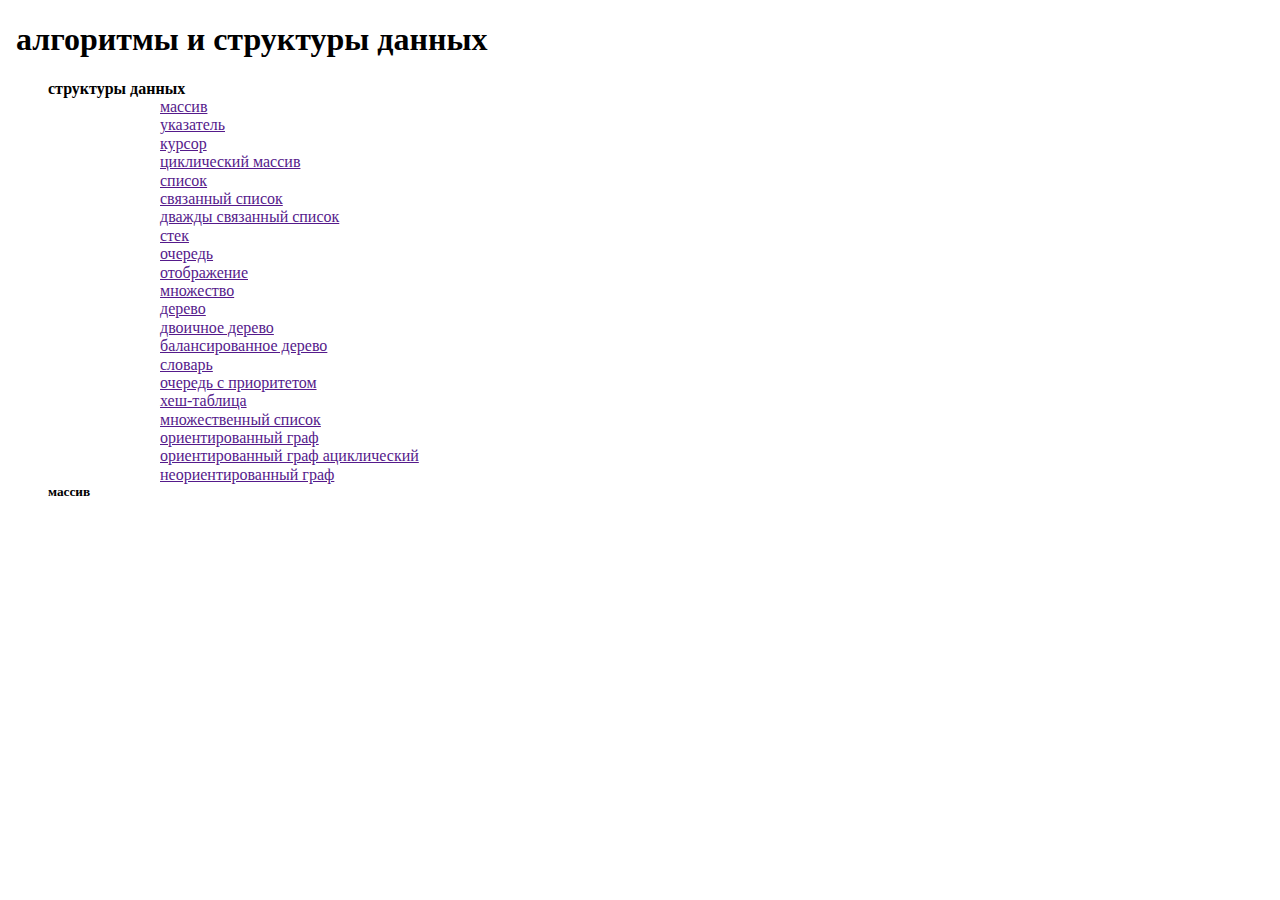
==== index.html @ 7ed72696 "local initial commit" ====
<!DOCTYPE html>
<html>
<head>
	<link rel="stylesheet" type="text/css" href="css/normalize.css">
	<link rel="stylesheet" type="text/css" href="css/master.css">
	<title>Корень</title>
	<h1>алгоритмы и структуры данных</h1>
</head>
<body>
	<section>
		<h4>структуры данных</h4>
		<ul>
			<ol><a href="">массив</a></ol>
			<ol><a href="">указатель</a></ol>
			<ol><a href="">курсор</a></ol>
			<ol><a href="">циклический массив</a></ol>
			<ol><a href="">список</a></ol>
			<ol><a href="">связанный список</a></ol>
			<ol><a href="">дважды связанный список</a></ol>
			<ol><a href="">стек</a></ol>
			<ol><a href="">очередь</a></ol>
			<ol><a href="">отображение</a></ol>
			<ol><a href="">множество</a></ol>
			<ol><a href="">дерево</a></ol>
			<ol><a href="">двоичное дерево</a></ol>
			<ol><a href="">балансированное дерево</a></ol>
			<ol><a href="">словарь</a></ol>
			<ol><a href="">очередь с приоритетом</a></ol>
			<ol><a href="">хеш-таблица</a></ol>
			<ol><a href="">множественный список</a></ol>
			<ol><a href="">ориентированный граф</a></ol>
			<ol><a href="">ориентированный граф ациклический</a></ol>
			<ol><a href="">неориентированный граф</a></ol>
		</ul>

		<h5>массив</h5>
	</section>
</body>
</html>
---- css/master.css ----
* {
	margin: 0px 0px 0px 16px;
}
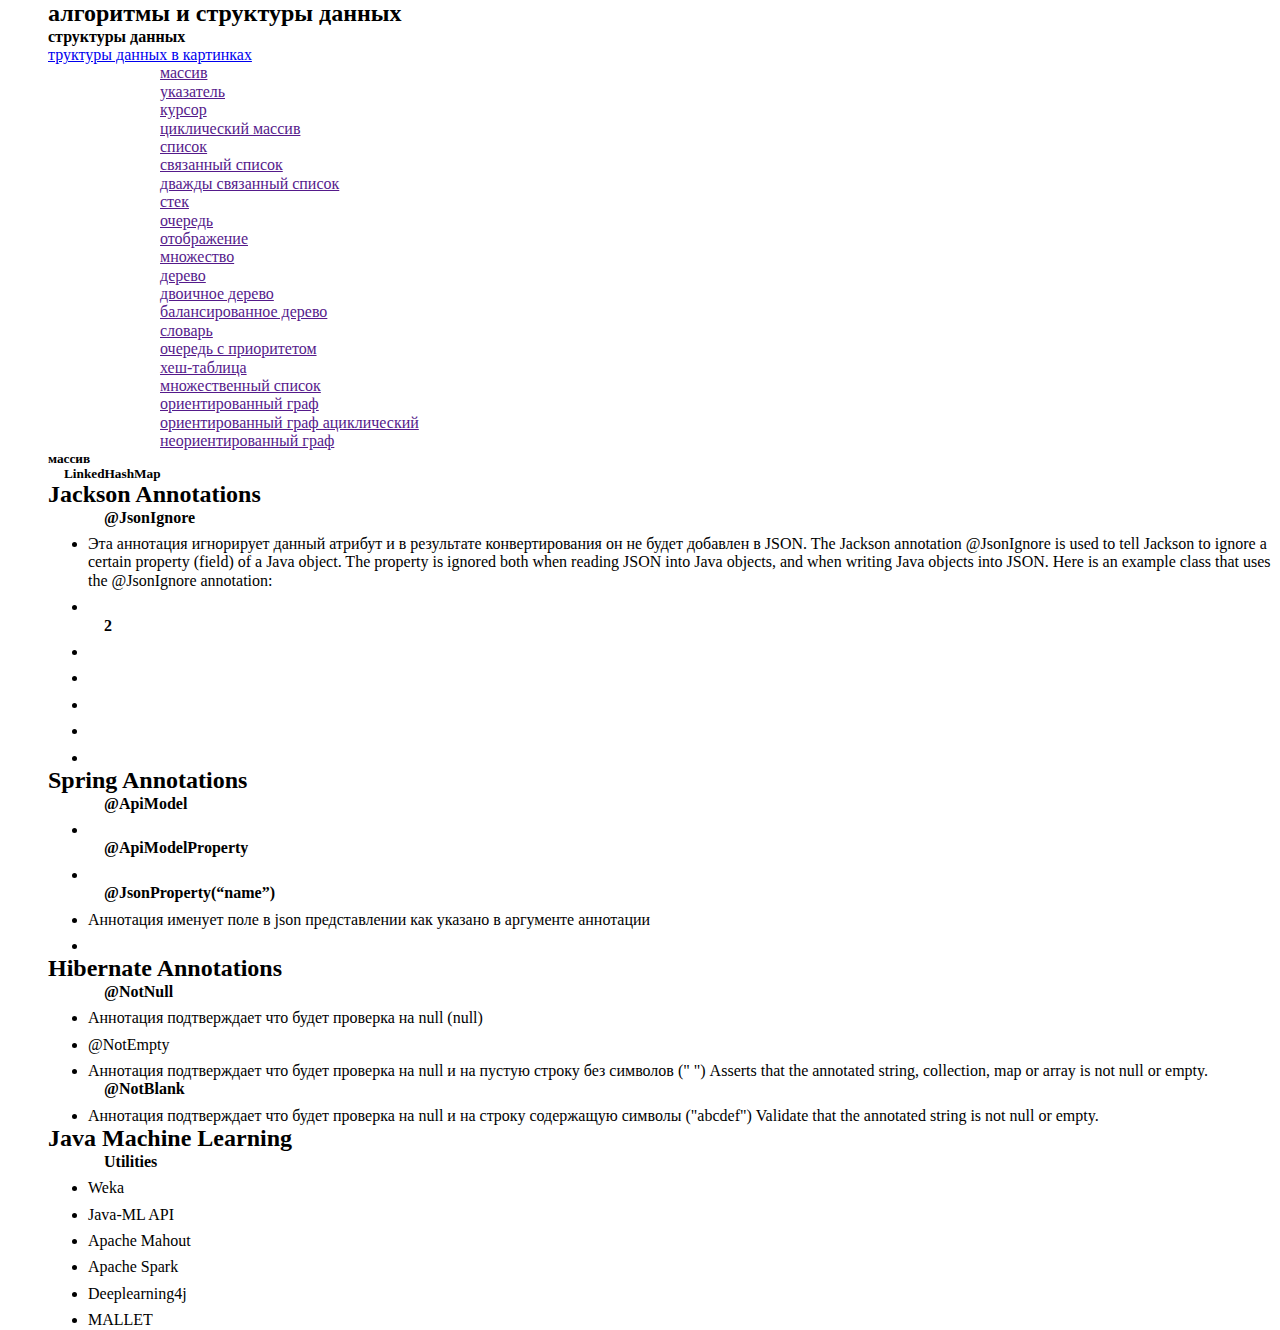
==== commit c2583462: "Java Machine Learning" ====
--- a/index.html
+++ b/index.html
@@ -4,11 +4,12 @@
 	<link rel="stylesheet" type="text/css" href="css/normalize.css">
 	<link rel="stylesheet" type="text/css" href="css/master.css">
 	<title>Корень</title>
-	<h1>алгоритмы и структуры данных</h1>
 </head>
 <body>
 	<section>
+		<h2>алгоритмы и структуры данных</h2>
 		<h4>структуры данных</h4>
+        <a href="https://habr.com/post/129037/">труктуры данных в картинках</a>
 		<ul>
 			<ol><a href="">массив</a></ol>
 			<ol><a href="">указатель</a></ol>
@@ -34,6 +35,69 @@
 		</ul>
 
 		<h5>массив</h5>
+
+
+        <div>
+            <h5>LinkedHashMap</h5>
+
+        </div>
 	</section>
+
+
+
+	<section>
+		<h2>Jackson Annotations</h2>
+		<ul>
+			<h4>@JsonIgnore</h4>
+			<li>Эта аннотация игнорирует данный атрибут и в результате конвертирования он не будет добавлен в JSON. The Jackson annotation @JsonIgnore is used to tell Jackson to ignore a certain property (field) of a Java object. The property is ignored both when reading JSON into Java objects, and when writing Java objects into JSON. Here is an example class that uses the @JsonIgnore annotation:</li>
+			<h4></h4>
+			<li></li>			
+			<h4>2</h4>
+			<li></li>			
+			<li></li>			
+			<li></li>			
+			<li></li>			
+			<li></li>			
+		</ul>
+	</section>
+
+	<section>
+		<h2>Spring Annotations</h2>
+		<ul>
+			<h4>@ApiModel</h4>
+			<li></li>
+			<h4>@ApiModelProperty</h4>
+			<li></li>
+			<h4>@JsonProperty(“name”)</h4>
+			<li>Аннотация именует поле в json представлении как указано в аргументе аннотации</li>
+			<li></li>
+		</ul>
+	</section>
+
+	<section>
+		<h2>Hibernate Annotations</h2>
+		<ul>
+			<h4>@NotNull</h4>
+			<li>Аннотация подтверждает что будет проверка на null (null)</li>
+			<li>@NotEmpty</li>
+			<li>Аннотация подтверждает что будет проверка на null и на пустую строку без символов (" ") Asserts that the annotated string, collection, map or array is not null or empty.</li>
+			<h4>@NotBlank</h4>
+			<li>Аннотация подтверждает что будет проверка на null и на строку содержащую символы ("abcdef") Validate that the annotated string is not null or empty.</li>
+		</ul>
+	</section>
+
+
+    <section>
+        <h2>Java Machine Learning</h2>
+        <ul>
+            <h4>Utilities</h4>
+            <li>Weka</li>
+            <li>Java-ML API</li>
+            <li>Apache Mahout</li>
+            <li>Apache Spark</li>
+            <li>Deeplearning4j</li>
+            <li>MALLET</li>
+        </ul>
+    </section>
 </body>
 </html>--- a/css/master.css
+++ b/css/master.css
@@ -1,3 +1,7 @@
 * {
-	margin: 0px 0px 0px 16px;
+	margin: 0px 0px 0px 16px
+}
+
+li {
+	margin: 8px 0px 0px 0px
 }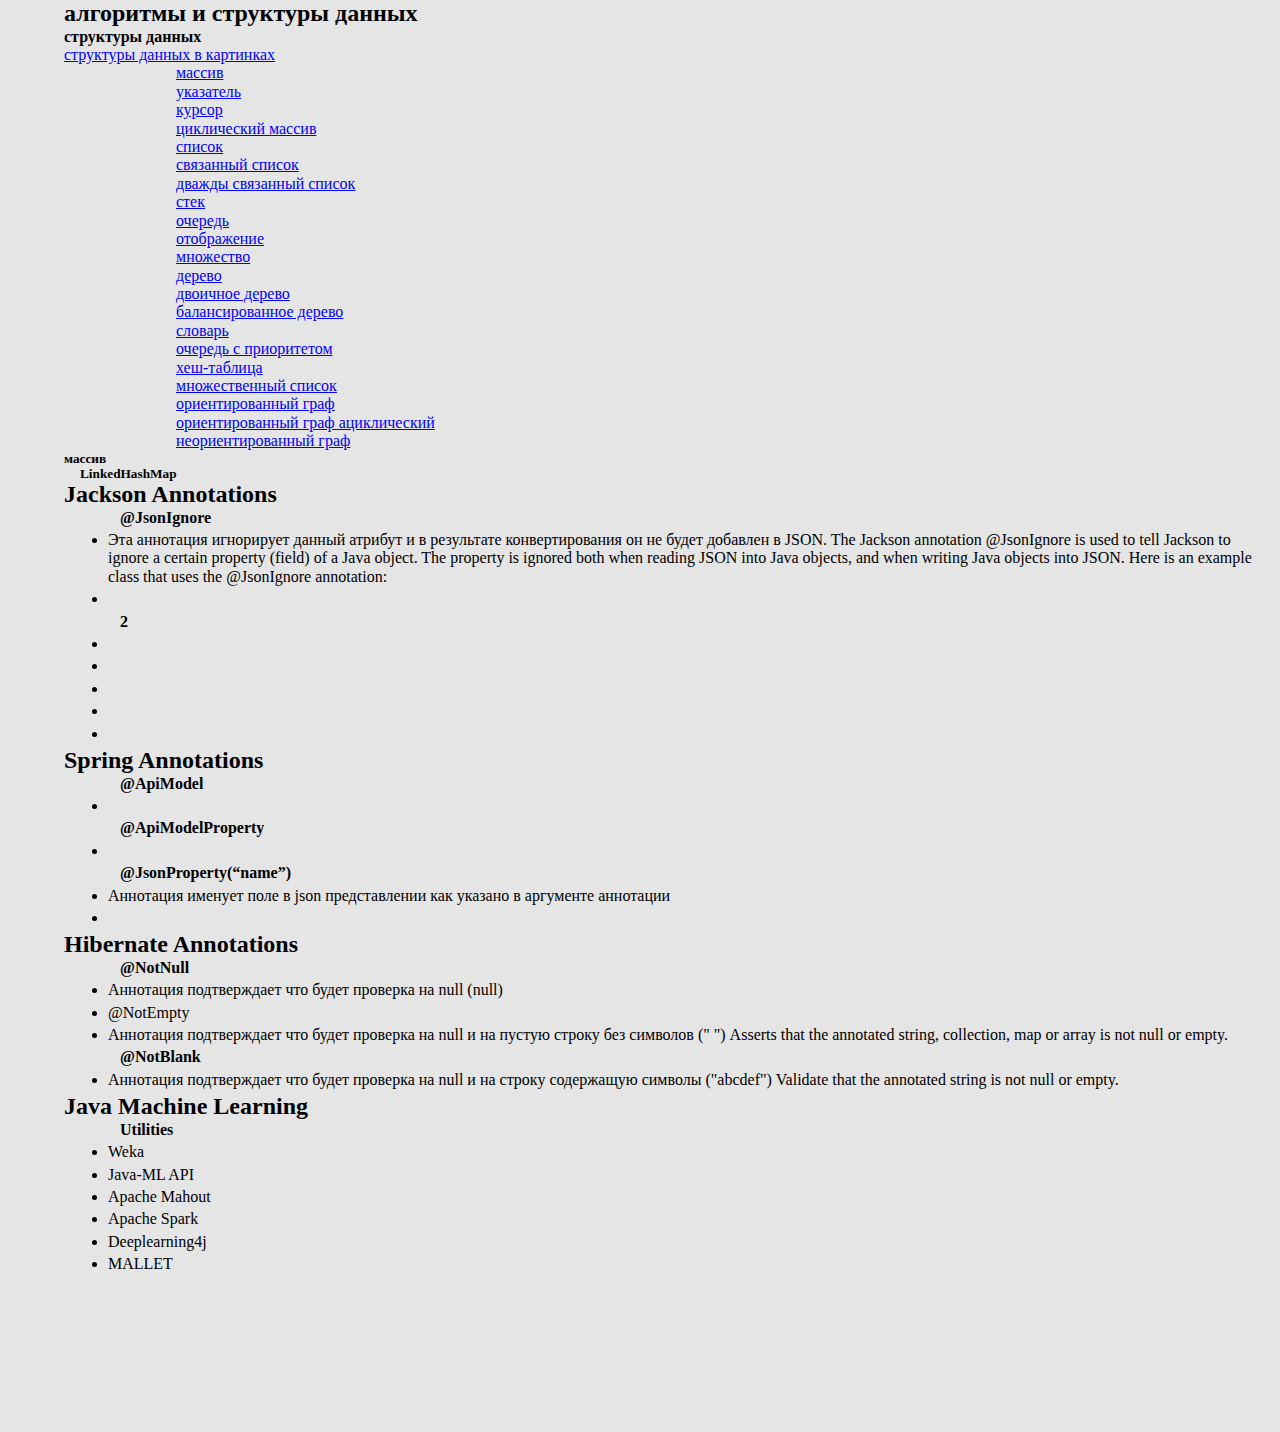
==== commit faa1ca52: "refactor" ====
--- a/index.html
+++ b/index.html
@@ -1,15 +1,16 @@
 <!DOCTYPE html>
 <html>
 <head>
-	<link rel="stylesheet" type="text/css" href="css/normalize.css">
-	<link rel="stylesheet" type="text/css" href="css/master.css">
-	<title>Корень</title>
+    <link rel="stylesheet" type="text/css" href="css/normalize.css">
+    <link rel="stylesheet" type="text/css" href="css/master.css">
+    <script type="text/javascript" src="js/vivagraph.js"></script>
+    <title>Корень</title>
 </head>
 <body>
 	<section>
 		<h2>алгоритмы и структуры данных</h2>
 		<h4>структуры данных</h4>
-        <a href="https://habr.com/post/129037/">труктуры данных в картинках</a>
+        <a href="https://habr.com/post/129037/">структуры данных в картинках</a>
 		<ul>
 			<ol><a href="">массив</a></ol>
 			<ol><a href="">указатель</a></ol>
@@ -99,5 +100,15 @@
             <li>MALLET</li>
         </ul>
     </section>
+
+    <script type="text/javascript">
+        var graph = Viva.Graph.graph();
+        graph.addNode(1);
+        graph.addNode(2);
+        graph.addNode(3);
+
+        var renderer = Viva.Graph.View.renderer(graph);
+        renderer.run();
+    </script>
 </body>
 </html>--- a/css/master.css
+++ b/css/master.css
@@ -1,7 +1,53 @@
+/*COMMON*/
+/*----------------------------------------------------------------------------------*/
 * {
-	margin: 0px 0px 0px 16px
+    margin: 0px 0px 0px 16px
+}
+
+body {
+    margin-left: 16px;
+    margin-right: 16px;
+    background-color: #e2e2e2e2;
+}
+
+nav > ul > li {
+    display: inline-block;
+    color: blue;
 }
 
 li {
-	margin: 8px 0px 0px 0px
+    margin: 8px 0px 0px 0px
+}
+
+li {
+    margin: 4px;
+}
+
+sup {
+    color: #a2a2a2;
+}
+
+b {
+    display: block;
+}
+
+a {
+    color : blue;
+}
+
+a:hover {
+    color : darkblue;
+}
+
+table {
+    margin: 16px;
+    background-color: #d2d2d2;
+}
+
+td {
+    text-align: center;
+}
+
+footer {
+    text-align: center;
 }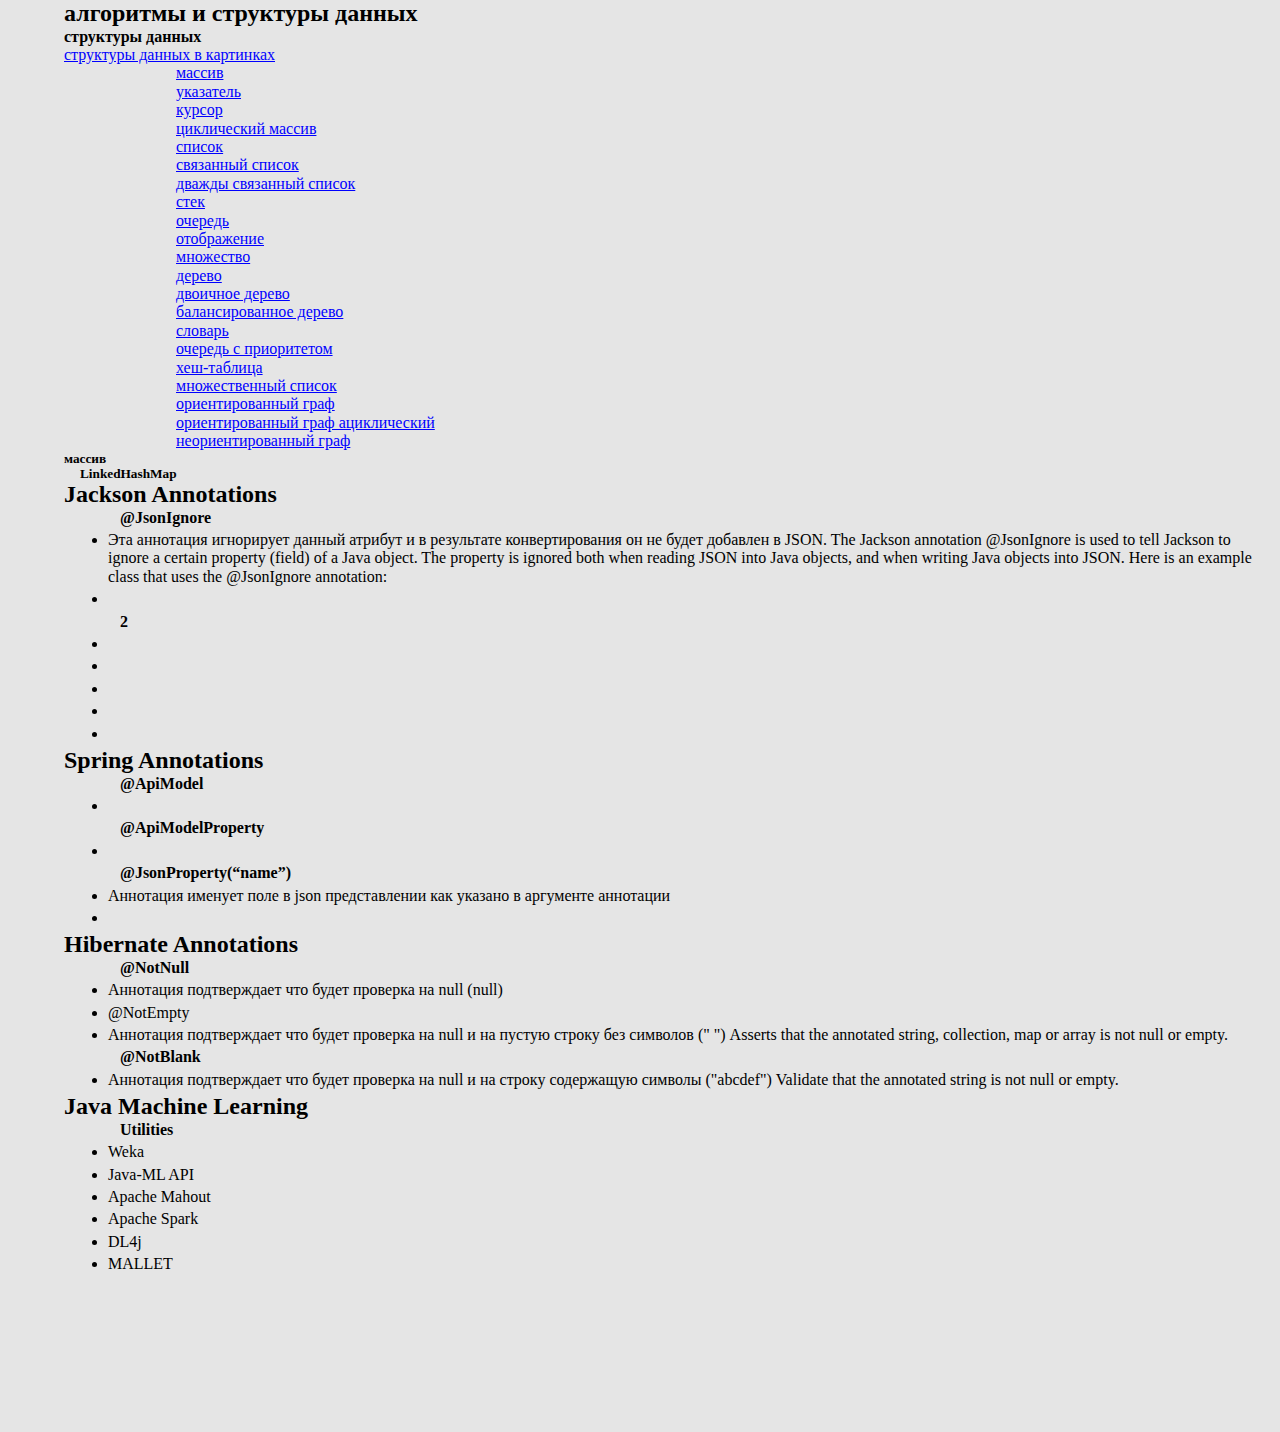
==== commit 7166ab7d: "git rm --cached --force '.idea/'" ====
--- a/index.html
+++ b/index.html
@@ -96,7 +96,7 @@
             <li>Java-ML API</li>
             <li>Apache Mahout</li>
             <li>Apache Spark</li>
-            <li>Deeplearning4j</li>
+            <li>DL4j</li>
             <li>MALLET</li>
         </ul>
     </section>
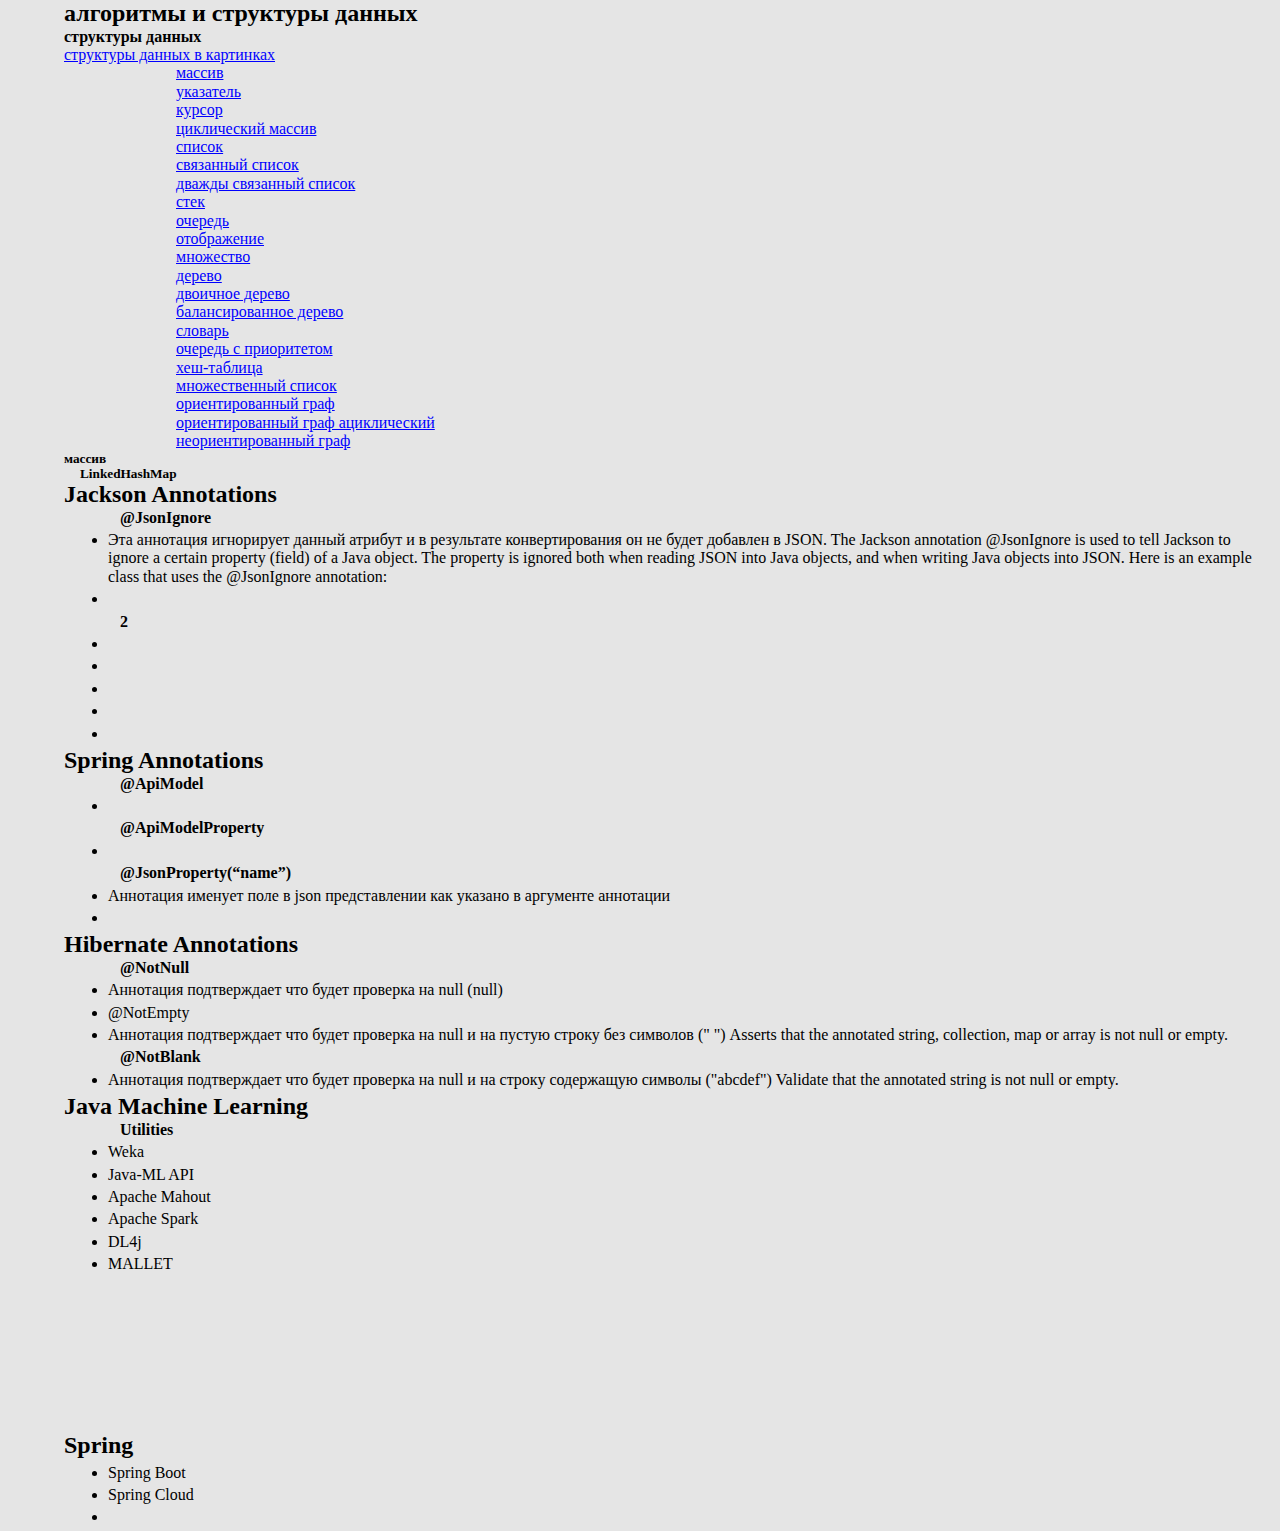
==== commit c6ffe260: "add spring framework boot and web + add *.iml to .gitignore" ====
--- a/index.html
+++ b/index.html
@@ -101,14 +101,26 @@
         </ul>
     </section>
 
-    <script type="text/javascript">
-        var graph = Viva.Graph.graph();
-        graph.addNode(1);
-        graph.addNode(2);
-        graph.addNode(3);
+    <section>
+        <script type="text/javascript">
+            var graph = Viva.Graph.graph();
+            graph.addNode(1);
+            graph.addNode(2);
+            graph.addNode(3);
 
-        var renderer = Viva.Graph.View.renderer(graph);
-        renderer.run();
-    </script>
+            var renderer = Viva.Graph.View.renderer(graph);
+            renderer.run();
+        </script>
+    </section>
+
+    <section>
+        <h2>Spring</h2>
+
+        <ul>
+            <li>Spring Boot</li>
+            <li>Spring Cloud</li>
+            <li></li>
+        </ul>
+    </section>
 </body>
-</html>+</html>
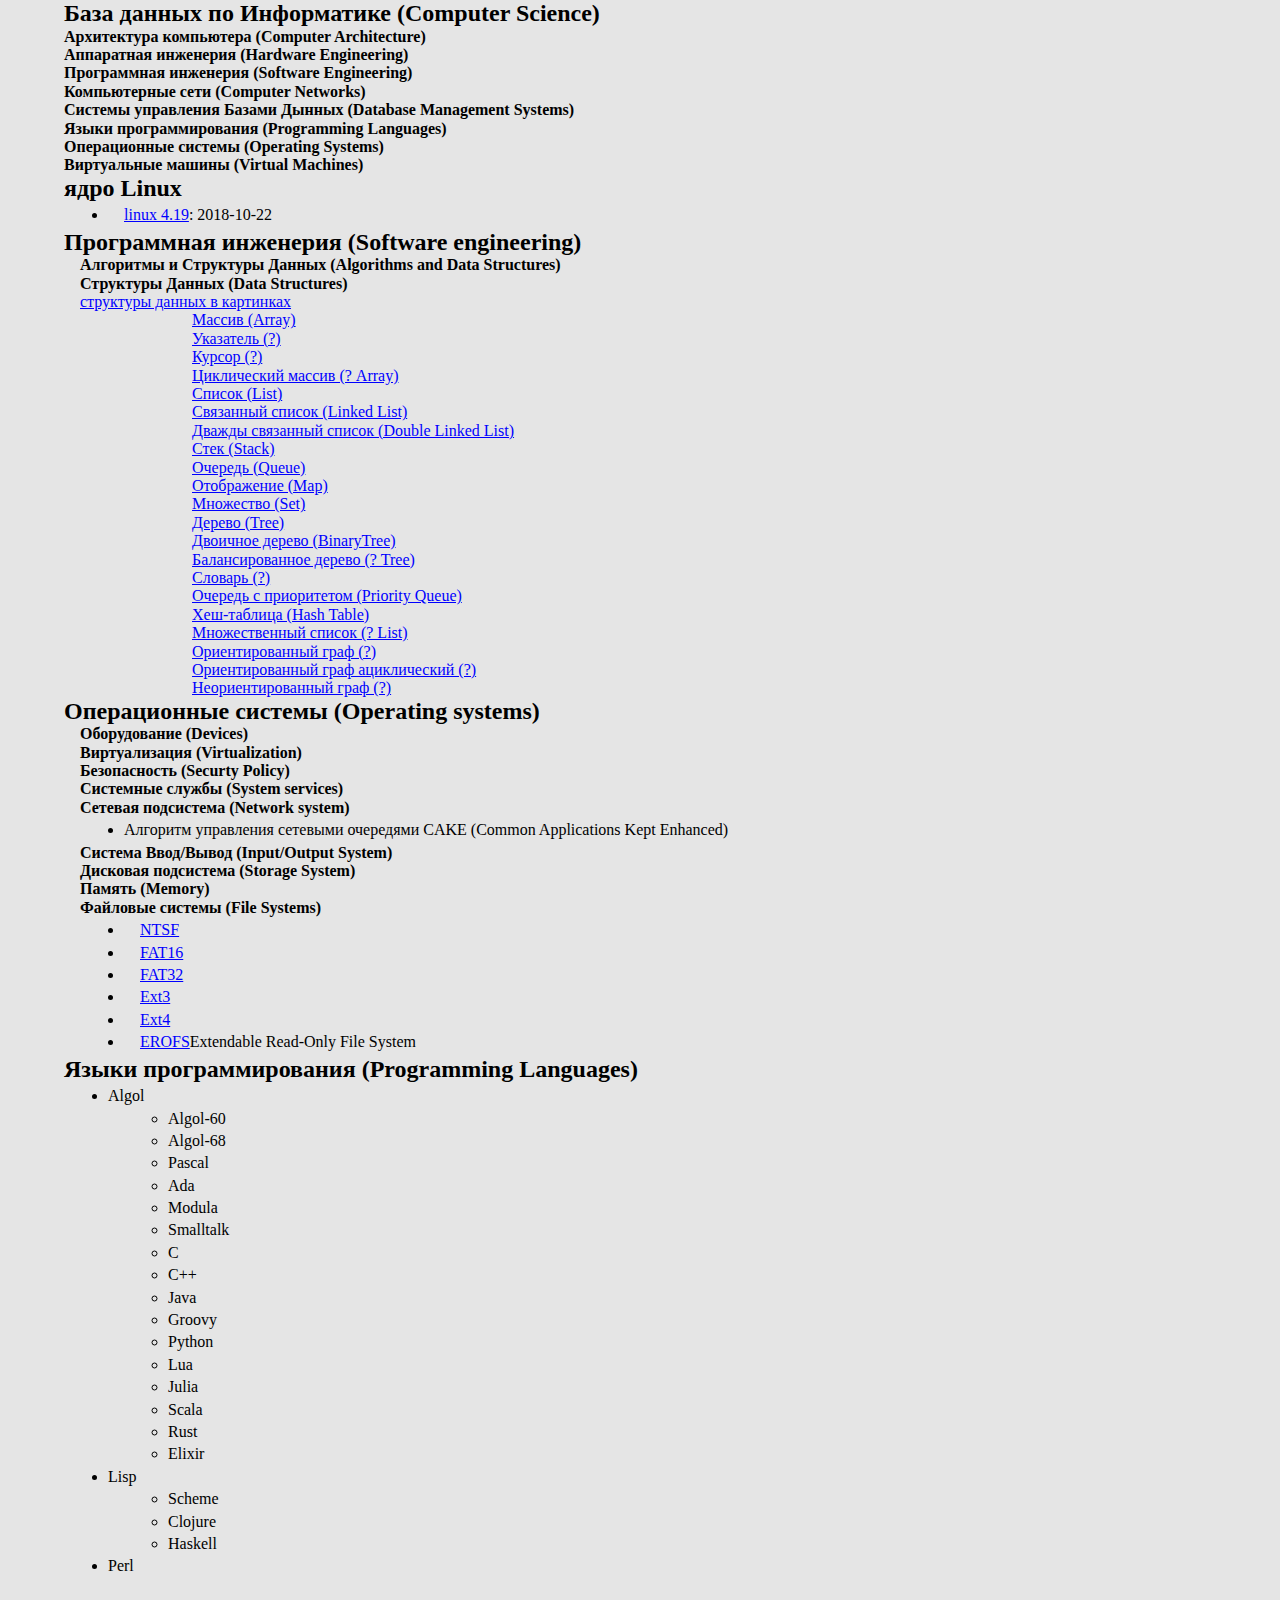
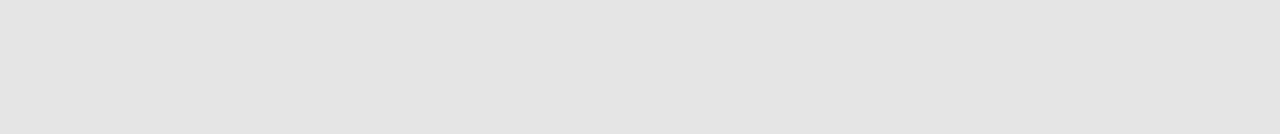
==== commit b8ea2f23: "Добавлены void модуль и oca/ocp модули" ====
--- a/index.html
+++ b/index.html
@@ -1,126 +1,200 @@
-<!DOCTYPE html>
-<html>
-<head>
-    <link rel="stylesheet" type="text/css" href="css/normalize.css">
-    <link rel="stylesheet" type="text/css" href="css/master.css">
-    <script type="text/javascript" src="js/vivagraph.js"></script>
-    <title>Корень</title>
-</head>
-<body>
-	<section>
-		<h2>алгоритмы и структуры данных</h2>
-		<h4>структуры данных</h4>
-        <a href="https://habr.com/post/129037/">структуры данных в картинках</a>
-		<ul>
-			<ol><a href="">массив</a></ol>
-			<ol><a href="">указатель</a></ol>
-			<ol><a href="">курсор</a></ol>
-			<ol><a href="">циклический массив</a></ol>
-			<ol><a href="">список</a></ol>
-			<ol><a href="">связанный список</a></ol>
-			<ol><a href="">дважды связанный список</a></ol>
-			<ol><a href="">стек</a></ol>
-			<ol><a href="">очередь</a></ol>
-			<ol><a href="">отображение</a></ol>
-			<ol><a href="">множество</a></ol>
-			<ol><a href="">дерево</a></ol>
-			<ol><a href="">двоичное дерево</a></ol>
-			<ol><a href="">балансированное дерево</a></ol>
-			<ol><a href="">словарь</a></ol>
-			<ol><a href="">очередь с приоритетом</a></ol>
-			<ol><a href="">хеш-таблица</a></ol>
-			<ol><a href="">множественный список</a></ol>
-			<ol><a href="">ориентированный граф</a></ol>
-			<ol><a href="">ориентированный граф ациклический</a></ol>
-			<ol><a href="">неориентированный граф</a></ol>
-		</ul>
-
-		<h5>массив</h5>
-
-
-        <div>
-            <h5>LinkedHashMap</h5>
-
-        </div>
-	</section>
-
-
-
-	<section>
-		<h2>Jackson Annotations</h2>
-		<ul>
-			<h4>@JsonIgnore</h4>
-			<li>Эта аннотация игнорирует данный атрибут и в результате конвертирования он не будет добавлен в JSON. The Jackson annotation @JsonIgnore is used to tell Jackson to ignore a certain property (field) of a Java object. The property is ignored both when reading JSON into Java objects, and when writing Java objects into JSON. Here is an example class that uses the @JsonIgnore annotation:</li>
-			<h4></h4>
-			<li></li>			
-			<h4>2</h4>
-			<li></li>			
-			<li></li>			
-			<li></li>			
-			<li></li>			
-			<li></li>			
-		</ul>
-	</section>
-
-	<section>
-		<h2>Spring Annotations</h2>
-		<ul>
-			<h4>@ApiModel</h4>
-			<li></li>
-			<h4>@ApiModelProperty</h4>
-			<li></li>
-			<h4>@JsonProperty(“name”)</h4>
-			<li>Аннотация именует поле в json представлении как указано в аргументе аннотации</li>
-			<li></li>
-		</ul>
-	</section>
-
-	<section>
-		<h2>Hibernate Annotations</h2>
-		<ul>
-			<h4>@NotNull</h4>
-			<li>Аннотация подтверждает что будет проверка на null (null)</li>
-			<li>@NotEmpty</li>
-			<li>Аннотация подтверждает что будет проверка на null и на пустую строку без символов (" ") Asserts that the annotated string, collection, map or array is not null or empty.</li>
-			<h4>@NotBlank</h4>
-			<li>Аннотация подтверждает что будет проверка на null и на строку содержащую символы ("abcdef") Validate that the annotated string is not null or empty.</li>
-		</ul>
-	</section>
-
-
-    <section>
-        <h2>Java Machine Learning</h2>
-        <ul>
-            <h4>Utilities</h4>
-            <li>Weka</li>
-            <li>Java-ML API</li>
-            <li>Apache Mahout</li>
-            <li>Apache Spark</li>
-            <li>DL4j</li>
-            <li>MALLET</li>
-        </ul>
-    </section>
-
-    <section>
-        <script type="text/javascript">
-            var graph = Viva.Graph.graph();
-            graph.addNode(1);
-            graph.addNode(2);
-            graph.addNode(3);
-
-            var renderer = Viva.Graph.View.renderer(graph);
-            renderer.run();
-        </script>
-    </section>
-
-    <section>
-        <h2>Spring</h2>
-
-        <ul>
-            <li>Spring Boot</li>
-            <li>Spring Cloud</li>
-            <li></li>
-        </ul>
-    </section>
-</body>
-</html>
+<!DOCTYPE html>
+<html>
+<head>
+    <link rel="stylesheet" type="text/css" href="css/normalize.css">
+    <link rel="stylesheet" type="text/css" href="css/master.css">
+    <script type="text/javascript" src="js/vivagraph.js"></script>
+    <title>Корень</title>
+</head>
+<body>
+
+    <section>
+        <h2>База данных по Информатике (Computer Science)</h2>
+        <h4>Архитектура компьютера (Computer Architecture)</h4>
+        <h4>Аппаратная инженерия (Hardware Engineering)</h4>
+        <h4>Программная инженерия (Software Engineering)</h4>
+        <h4>Компьютерные сети (Computer Networks)</h4>
+        <h4>Системы управления Базами Дынных (Database Management Systems)</h4>
+        <h4>Языки программирования (Programming Languages)</h4>
+        <h4>Операционные системы (Operating Systems)</h4>
+        <h4>Виртуальные машины (Virtual Machines)</h4>
+    </section>
+
+    <section>
+        <h2>ядро Linux</h2>
+        <ul>
+            <li><a href="http://habrahabr.net/thread/20920">linux 4.19</a>: 2018-10-22</li>
+        </ul>
+    </section>
+
+    <section>
+        <h2>Программная инженерия (Software engineering)</h2>
+
+        <section>
+            <h4>Алгоритмы и Структуры Данных (Algorithms and Data Structures)</h4>
+
+            <h4>Структуры Данных (Data Structures)</h4>
+            <a href="https://habr.com/post/129037/">структуры данных в картинках</a>
+            <ul>
+                <ol><a href="">Массив (Array)</a></ol>
+                <ol><a href="">Указатель (?)</a></ol>
+                <ol><a href="">Курсор (?)</a></ol>
+                <ol><a href="">Циклический массив (? Array)</a></ol>
+                <ol><a href="">Список (List)</a></ol>
+                <ol><a href="">Связанный список (Linked List)</a></ol>
+                <ol><a href="">Дважды связанный список (Double Linked List)</a></ol>
+                <ol><a href="html/stack.html">Стек (Stack)</a></ol>
+                <ol><a href="">Очередь (Queue)</a></ol>
+                <ol><a href="">Отображение (Map)</a></ol>
+                <ol><a href="">Множество (Set)</a></ol>
+                <ol><a href="">Дерево (Tree)</a></ol>
+                <ol><a href="">Двоичное дерево (BinaryTree)</a></ol>
+                <ol><a href="">Балансированное дерево (? Tree)</a></ol>
+                <ol><a href="">Словарь (?)</a></ol>
+                <ol><a href="">Очередь с приоритетом (Priority Queue)</a></ol>
+                <ol><a href="">Хеш-таблица (Hash Table)</a></ol>
+                <ol><a href="">Множественный список (? List)</a></ol>
+                <ol><a href="">Ориентированный граф (?)</a></ol>
+                <ol><a href="">Ориентированный граф ациклический (?)</a></ol>
+                <ol><a href="">Неориентированный граф (?)</a></ol>
+            </ul>
+        </section>
+    </section>
+
+    <section>
+        <h2>Операционные системы (Operating systems)</h2>
+
+        <div><h4>Оборудование (Devices)</h4></div>
+        <div><h4>Виртуализация (Virtualization)</h4></div>
+        <div><h4>Безопасность (Securty Policy)</h4></div>
+        <div><h4>Системные службы (System services)</h4></div>
+        <div>
+            <h4>Сетевая подсистема (Network system)</h4>
+            <ul>
+                <li>Алгоритм управления сетевыми очередями CAKE (Common Applications Kept Enhanced)</li>
+            </ul>
+        </div>
+        <div><h4>Система Ввод/Вывод (Input/Output System)</h4></div>
+        <div><h4>Дисковая подсистема (Storage System)</h4></div>
+        <div><h4>Память (Memory)</h4></div>
+        <div>
+            <h4>Файловые системы (File Systems)</h4>
+            <ul>
+                <li><a href="">NTSF</a></li>
+                <li><a href="">FAT16</a></li>
+                <li><a href="">FAT32</a></li>
+                <li><a href="">Ext3</a></li>
+                <li><a href="">Ext4</a></li>
+                <li><a href="">EROFS</a>Extendable Read-Only File System</li>
+            </ul>
+        </div>
+    </section>
+
+    <section>
+        <h2>Языки программирования (Programming Languages)</h2>
+
+        <ul>
+            <li>Algol
+                <ul>
+                    <li>Algol-60</li>
+                    <li>Algol-68</li>
+                    <li>Pascal</li>
+                    <li>Ada</li>
+                    <li>Modula</li>
+                    <li>Smalltalk</li>
+                    <li>C</li>
+                    <li>C++</li>
+                    <li>Java</li>
+                    <li>Groovy</li>
+                    <li>Python</li>
+                    <li>Lua</li>
+                    <li>Julia</li>
+                    <li>Scala</li>
+                    <li>Rust</li>
+                    <li>Elixir</li>
+                </ul>
+            </li>
+            <li>Lisp
+                <ul>
+                    <li>Scheme</li>
+                    <li>Clojure</li>
+                    <li>Haskell</li>
+                </ul>
+            </li>
+            <li>Perl
+            </li>
+        </ul>
+    </section>
+
+	<section hidden="true">
+		<h2>Jackson Annotations</h2>
+		<ul>
+			<h4>@JsonIgnore</h4>
+			<li>Эта аннотация игнорирует данный атрибут и в результате конвертирования он не будет добавлен в JSON. The Jackson annotation @JsonIgnore is used to tell Jackson to ignore a certain property (field) of a Java object. The property is ignored both when reading JSON into Java objects, and when writing Java objects into JSON. Here is an example class that uses the @JsonIgnore annotation:</li>
+			<h4></h4>
+			<li></li>			
+			<h4>2</h4>
+			<li></li>			
+			<li></li>			
+			<li></li>			
+			<li></li>			
+			<li></li>			
+		</ul>
+	</section>
+	<section hidden="true">
+		<h2>Spring Annotations</h2>
+		<ul>
+			<h4>@ApiModel</h4>
+			<li></li>
+			<h4>@ApiModelProperty</h4>
+			<li></li>
+			<h4>@JsonProperty(“name”)</h4>
+			<li>Аннотация именует поле в json представлении как указано в аргументе аннотации</li>
+			<li></li>
+		</ul>
+	</section>
+	<section hidden="true">
+		<h2>Hibernate Annotations</h2>
+		<ul>
+			<h4>@NotNull</h4>
+			<li>Аннотация подтверждает что будет проверка на null (null)</li>
+			<li>@NotEmpty</li>
+			<li>Аннотация подтверждает что будет проверка на null и на пустую строку без символов (" ") Asserts that the annotated string, collection, map or array is not null or empty.</li>
+			<h4>@NotBlank</h4>
+			<li>Аннотация подтверждает что будет проверка на null и на строку содержащую символы ("abcdef") Validate that the annotated string is not null or empty.</li>
+		</ul>
+	</section>
+    <section hidden="true">
+        <h2>Java Machine Learning</h2>
+        <ul>
+            <h4>Utilities</h4>
+            <li>Weka</li>
+            <li>Java-ML API</li>
+            <li>Apache Mahout</li>
+            <li>Apache Spark</li>
+            <li>DL4j</li>
+            <li>MALLET</li>
+        </ul>
+    </section>
+    <section hidden="true">
+        <script type="text/javascript">
+            var graph = Viva.Graph.graph();
+            graph.addNode(1);
+            graph.addNode(2);
+            graph.addNode(3);
+
+            var renderer = Viva.Graph.View.renderer(graph);
+            renderer.run();
+        </script>
+    </section>
+    <section hidden="true">
+        <h2>Spring</h2>
+
+        <ul>
+            <li>Spring Boot</li>
+            <li>Spring Cloud</li>
+            <li></li>
+        </ul>
+    </section>
+</body>
+</html>
--- a/css/master.css
+++ b/css/master.css
@@ -1,53 +1,53 @@
-/*COMMON*/
-/*----------------------------------------------------------------------------------*/
-* {
-    margin: 0px 0px 0px 16px
-}
-
-body {
-    margin-left: 16px;
-    margin-right: 16px;
-    background-color: #e2e2e2e2;
-}
-
-nav > ul > li {
-    display: inline-block;
-    color: blue;
-}
-
-li {
-    margin: 8px 0px 0px 0px
-}
-
-li {
-    margin: 4px;
-}
-
-sup {
-    color: #a2a2a2;
-}
-
-b {
-    display: block;
-}
-
-a {
-    color : blue;
-}
-
-a:hover {
-    color : darkblue;
-}
-
-table {
-    margin: 16px;
-    background-color: #d2d2d2;
-}
-
-td {
-    text-align: center;
-}
-
-footer {
-    text-align: center;
+/*COMMON*/
+/*----------------------------------------------------------------------------------*/
+* {
+    margin: 0px 0px 0px 16px
+}
+
+body {
+    margin-left: 16px;
+    margin-right: 16px;
+    background-color: #e2e2e2e2;
+}
+
+nav > ul > li {
+    display: inline-block;
+    color: blue;
+}
+
+li {
+    margin: 8px 0px 0px 0px
+}
+
+li {
+    margin: 4px;
+}
+
+sup {
+    color: #a2a2a2;
+}
+
+b {
+    display: block;
+}
+
+a {
+    color : blue;
+}
+
+a:hover {
+    color : darkblue;
+}
+
+table {
+    margin: 16px;
+    background-color: #d2d2d2;
+}
+
+td {
+    text-align: center;
+}
+
+footer {
+    text-align: center;
 }